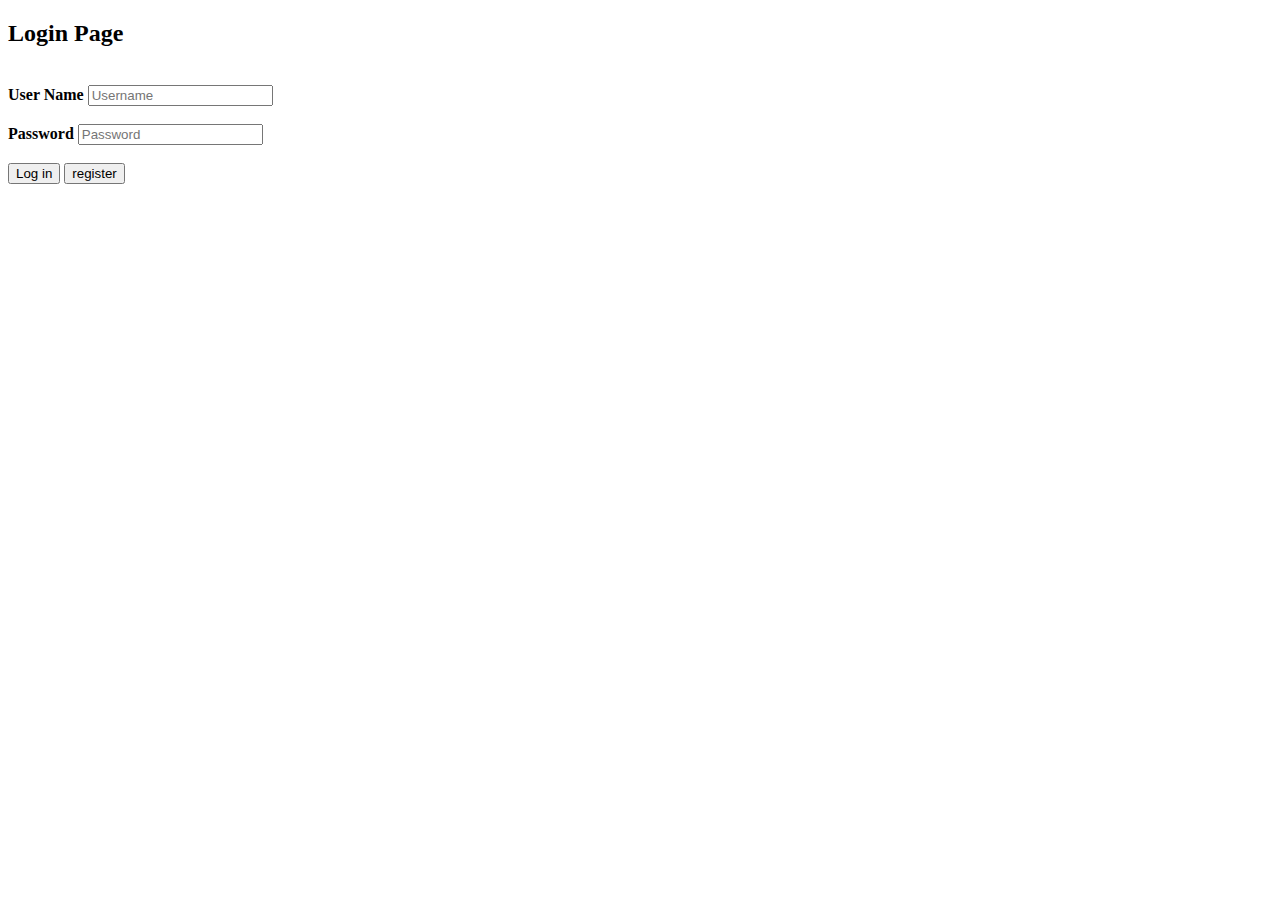
==== index.html @ 093af8d5 "Working login" ====
<!DOCTYPE html>
<html lang="en" dir="ltr">
  <head>
    <script type="text/javascript" src="assets/js/login.js"></script>
    <link rel="stylesheet" type="text/css" href="assets/css/style.css"/>
    <meta charset="utf-8">
    <title></title>
  </head>
  <body>
    <h2>Login Page</h2><br>
    <div class="login">
    <form id="login" method="get" action="login.php">
        <label><b>User Name
        </b>
        </label>
        <input type="text" name="User" id="Uname" placeholder="Username">
        <br><br>
        <label><b>Password
        </b>
        </label>
        <input type="Password" name="Password" id="Pass" placeholder="Password">
        <br><br>
        <button type="button" id="loginButton" class="buttons" onclick="doLogin();"> Log in </button>
        <button type="button" id="reg" class="buttons" onclick="doRegister();"> register </button>
      	<span id="loginResult"></span>
        <br><br>
        <br><br>
    </form>
</div>
  </body>
</html>
---- assets/css/style.css ----
/*-----------------------------------------------------------------------------------
    Template Name: (Name of the page)
    Version: 1.0
    Note: This is Main Style Css File.
-----------------------------------------------------------------------------------
	CSS INDEX
	===================
    01. Common
    02. Header
    02. Banner Sider
    02. Sidebar
    02. 404 Pages
    02. Contact
    02. Footer
-----------------------------------------------------------------------------------*/
/*=======  COMMON CSS  =======*/
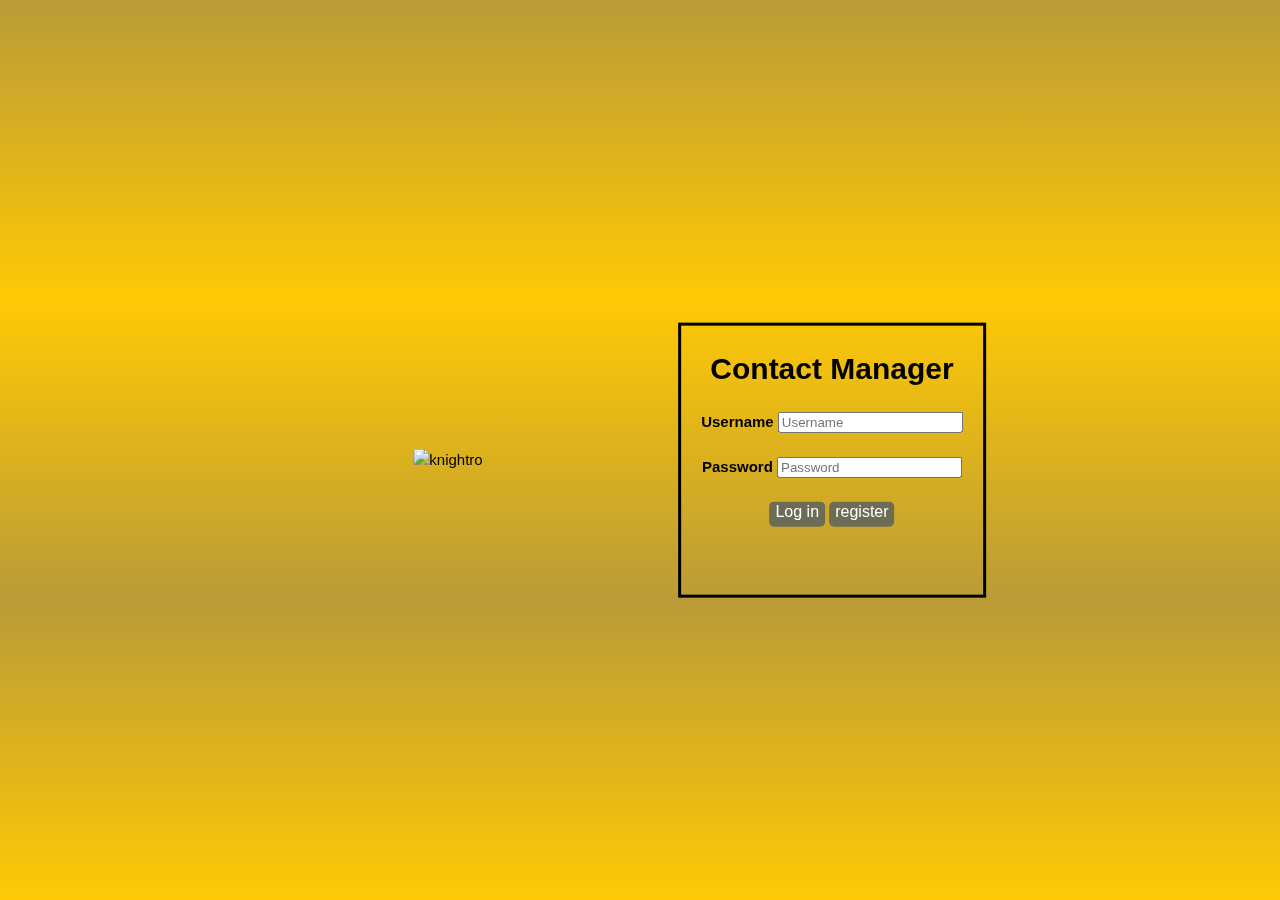
==== commit 11294078: "Edited login page html & css" ====
--- a/index.html
+++ b/index.html
@@ -1,31 +1,53 @@
 <!DOCTYPE html>
 <html lang="en" dir="ltr">
-  <head>
-    <script type="text/javascript" src="assets/js/login.js"></script>
-    <link rel="stylesheet" type="text/css" href="assets/css/style.css"/>
-    <meta charset="utf-8">
-    <title></title>
-  </head>
-  <body>
-    <h2>Login Page</h2><br>
-    <div class="login">
-    <form id="login" method="get" action="login.php">
-        <label><b>User Name
-        </b>
-        </label>
-        <input type="text" name="User" id="Uname" placeholder="Username">
-        <br><br>
-        <label><b>Password
-        </b>
-        </label>
-        <input type="Password" name="Password" id="Pass" placeholder="Password">
-        <br><br>
-        <button type="button" id="loginButton" class="buttons" onclick="doLogin();"> Log in </button>
-        <button type="button" id="reg" class="buttons" onclick="doRegister();"> register </button>
-      	<span id="loginResult"></span>
-        <br><br>
-        <br><br>
-    </form>
-</div>
-  </body>
+
+<head>
+  <script type="text/javascript" src="assets/js/login.js"></script>
+  <link rel="stylesheet" type="text/css" href="assets/css/style.css" />
+  <meta charset="utf-8">
+  <title>COP4331 Grp15 Login</title>
+  <link rel="icon" type="image/x-icon" href="assets/img/favicon.ico">
+</head>
+
+<body>
+  <header class="intro">
+  </header>
+
+
+  <div class="split left">
+    <div class="centered">
+      <img src="assets/img/knightro.png" alt="knightro" width="400" height="400">
+    </div>
+  </div>
+
+  <div class="split right">
+    <div class="centered">
+      <div class="login">
+        <form id="login" method="get" action="login.php">
+
+          <h1>Contact Manager</h1>
+
+          <label><b>Username</b></label>
+          <input type="text" name="User" id="Uname" placeholder="Username">
+
+          <br><br>
+
+          <label><b>Password</b></label>
+          <input type="Password" name="Password" id="Pass" placeholder="Password">
+
+          <br><br>
+
+          <button type="button" id="loginButton" class="buttons" onclick="doLogin();"> Log in </button>
+          <button type="button" id="reg" class="buttons" onclick="doRegister();"> register </button>
+          <span id="loginResult"></span>
+          <br><br>
+          <br><br>
+
+        </form>
+      </div>
+    </div>
+  </div>
+
+</body>
+
 </html>
--- a/assets/css/style.css
+++ b/assets/css/style.css
@@ -13,4 +13,84 @@
     02. Contact
     02. Footer
 -----------------------------------------------------------------------------------*/
-/*=======  COMMON CSS  =======*/+/*=======  COMMON CSS  =======*/
+body{
+  font-family: Arial, Helvetica, sans-serif;
+  font-size:15px;
+  line-height: 1.5;
+  padding:0;
+  margin:0;
+  background-color: #C7B519;
+  color: black;
+}
+
+.intro{
+  height: 100vh;
+  background-image: linear-gradient(#BA9B37,#FFC904,#BA9B37,#FFC904);
+}
+
+.split{
+  height: 100%;
+  width: 50%;
+  position: fixed;
+  z-index: 1;
+  top: 0;
+  overflow-x: hidden;
+  padding-top: 20px;
+}
+
+.left{
+  left: 10%;
+}
+
+.right{
+  right: 10%;
+}
+
+.centered{
+  position: absolute;
+  top: 50%;
+  left: 50%;
+  transform: translate(-50%, -50%);
+  text-align: center;
+}
+
+.login{
+  padding-left: 20px;
+  padding-right: 20px;
+  border-style: solid;
+}
+
+.buttons{
+  display: inline-flex;
+  background-color: #6D6D56;
+  color: white;
+  border: none;
+  outline: none;
+  height: 25px;
+  border-radius: 5px;
+  overflow: hidden;
+  font-family: 'Open Sans', sans-serif;
+  font-size: 16px;
+  font-weight: 500;
+  cursor: pointer;
+}
+
+.buttons:hover{
+  background-color: #5B5B48;
+}
+
+.buttons:active{
+  background-color: #36362B;
+}
+
+.button__text, .button__icon{
+  display: inline-flex;
+  align-items: center;
+  padding: 0 12px;
+  height: 100%;
+}
+
+.button__icon{
+  font-size: 1.5em;
+}
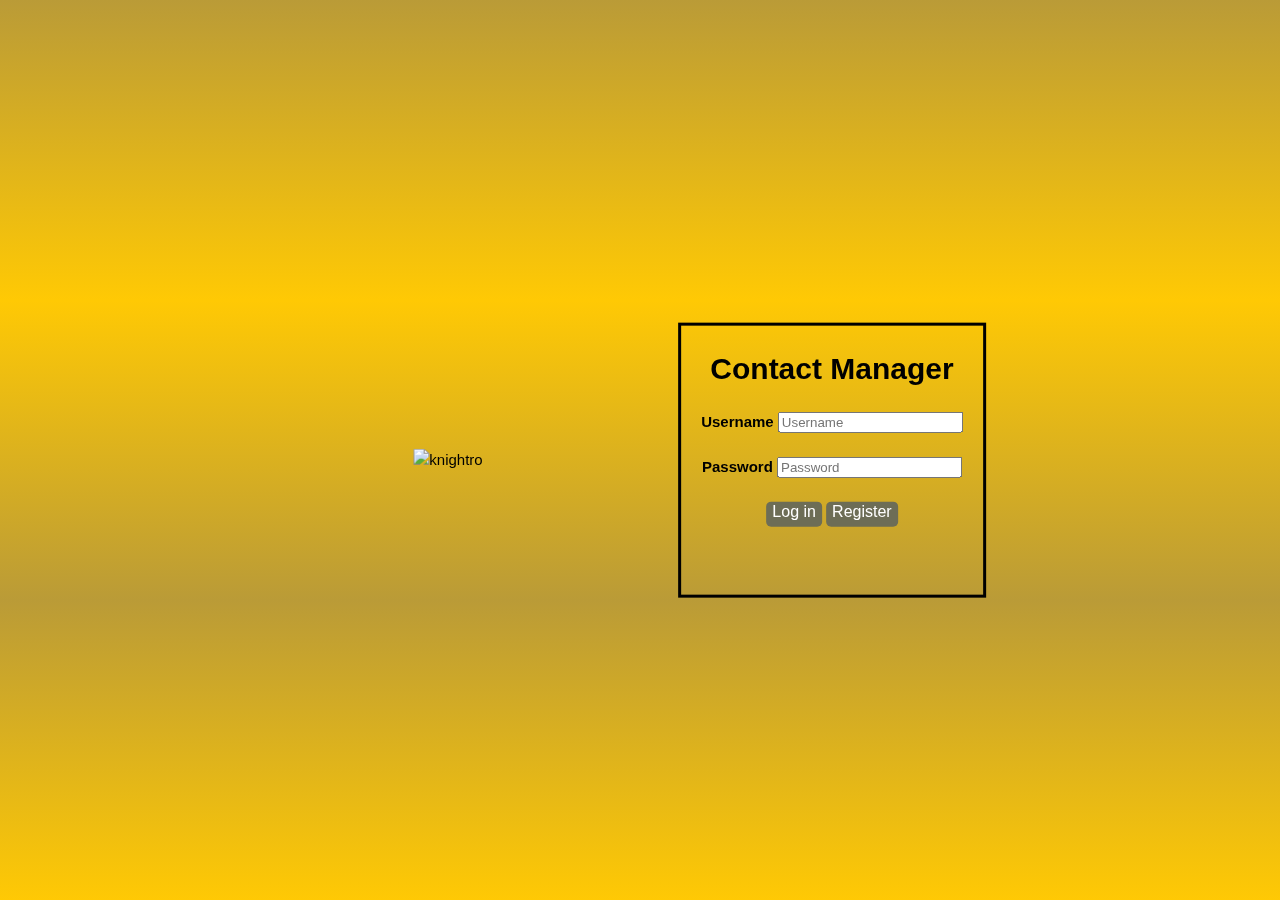
==== commit 97cde3bc: "CSS UPDATE" ====
--- a/index.html
+++ b/index.html
@@ -38,7 +38,7 @@
           <br><br>
 
           <button type="button" id="loginButton" class="buttons" onclick="doLogin();"> Log in </button>
-          <button type="button" id="reg" class="buttons" onclick="doRegister();"> register </button>
+          <button type="button" id="reg" class="buttons" onclick="location.href = 'register.html';"> Register </button>
           <span id="loginResult"></span>
           <br><br>
           <br><br>
--- a/assets/css/style.css
+++ b/assets/css/style.css
@@ -61,6 +61,12 @@
   border-style: solid;
 }
 
+.register{
+  padding-left: 20px;
+  padding-right: 20px;
+  border-style: solid;
+}
+
 .buttons{
   display: inline-flex;
   background-color: #6D6D56;
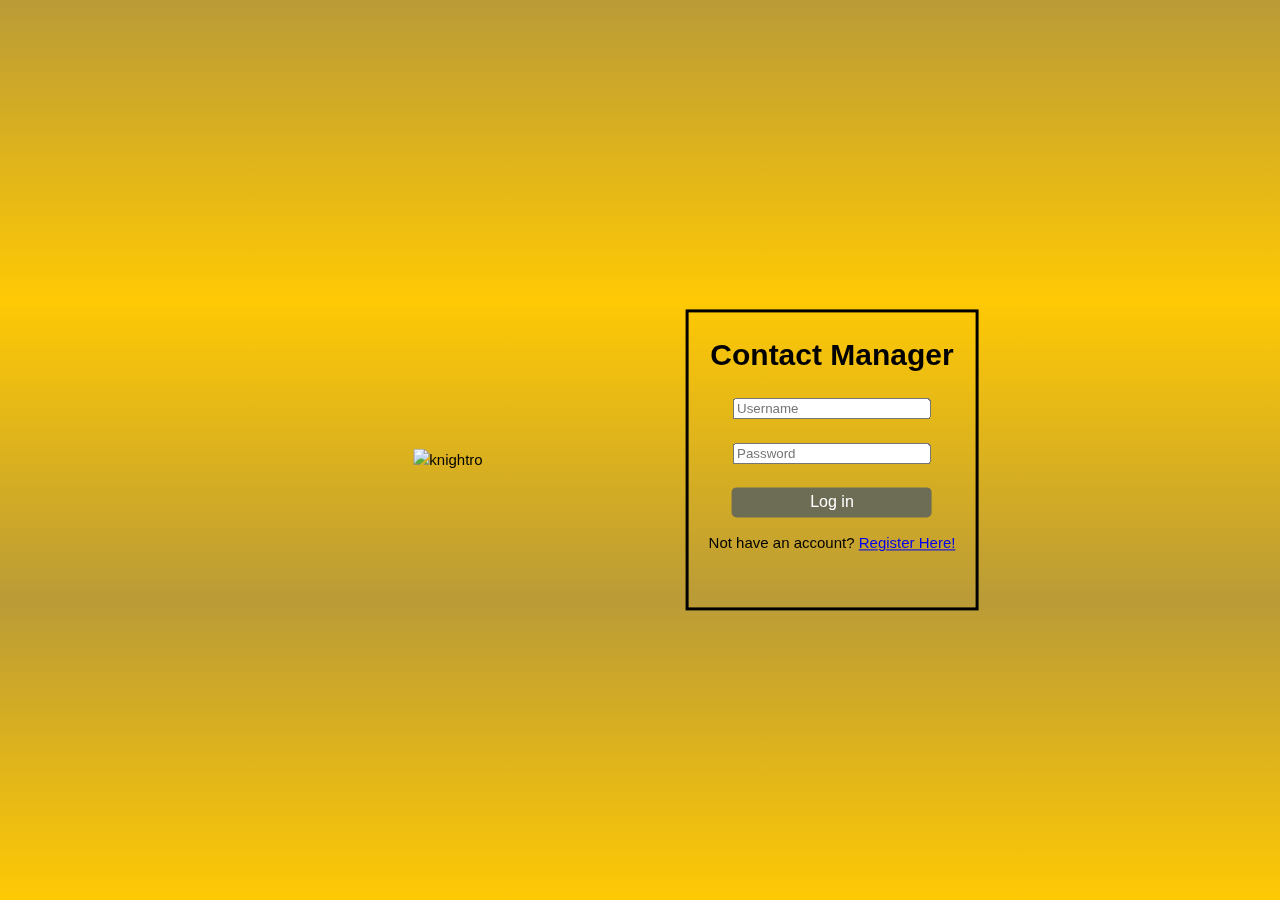
==== commit 1dfe53eb: "updated css for login and tweaked register" ====
--- a/index.html
+++ b/index.html
@@ -27,21 +27,21 @@
 
           <h1>Contact Manager</h1>
 
-          <label><b>Username</b></label>
+          <!--<label><b>Username:</b></label>-->
           <input type="text" name="User" id="Uname" placeholder="Username">
 
           <br><br>
 
-          <label><b>Password</b></label>
+          <!--<label><b>Password:</b></label>-->
           <input type="Password" name="Password" id="Pass" placeholder="Password">
 
           <br><br>
 
           <button type="button" id="loginButton" class="buttons" onclick="doLogin();"> Log in </button>
-          <button type="button" id="reg" class="buttons" onclick="location.href = 'register.html';"> Register </button>
+          <br>
+          <p>Not have an account? <a href='register.html'>Register Here!</a><p>
           <span id="loginResult"></span>
-          <br><br>
-          <br><br>
+          <br>
 
         </form>
       </div>
--- a/assets/css/style.css
+++ b/assets/css/style.css
@@ -59,6 +59,18 @@
   padding-left: 20px;
   padding-right: 20px;
   border-style: solid;
+  text-align: center;
+}
+.login h1{
+  
+}
+.login input{
+  width: 190px;
+}
+.login button{
+  width: 200px;
+  height: 30px;
+  text-align: center;
 }
 
 .register{
@@ -68,7 +80,6 @@
 }
 
 .buttons{
-  display: inline-flex;
   background-color: #6D6D56;
   color: white;
   border: none;
@@ -89,14 +100,3 @@
 .buttons:active{
   background-color: #36362B;
 }
-
-.button__text, .button__icon{
-  display: inline-flex;
-  align-items: center;
-  padding: 0 12px;
-  height: 100%;
-}
-
-.button__icon{
-  font-size: 1.5em;
-}
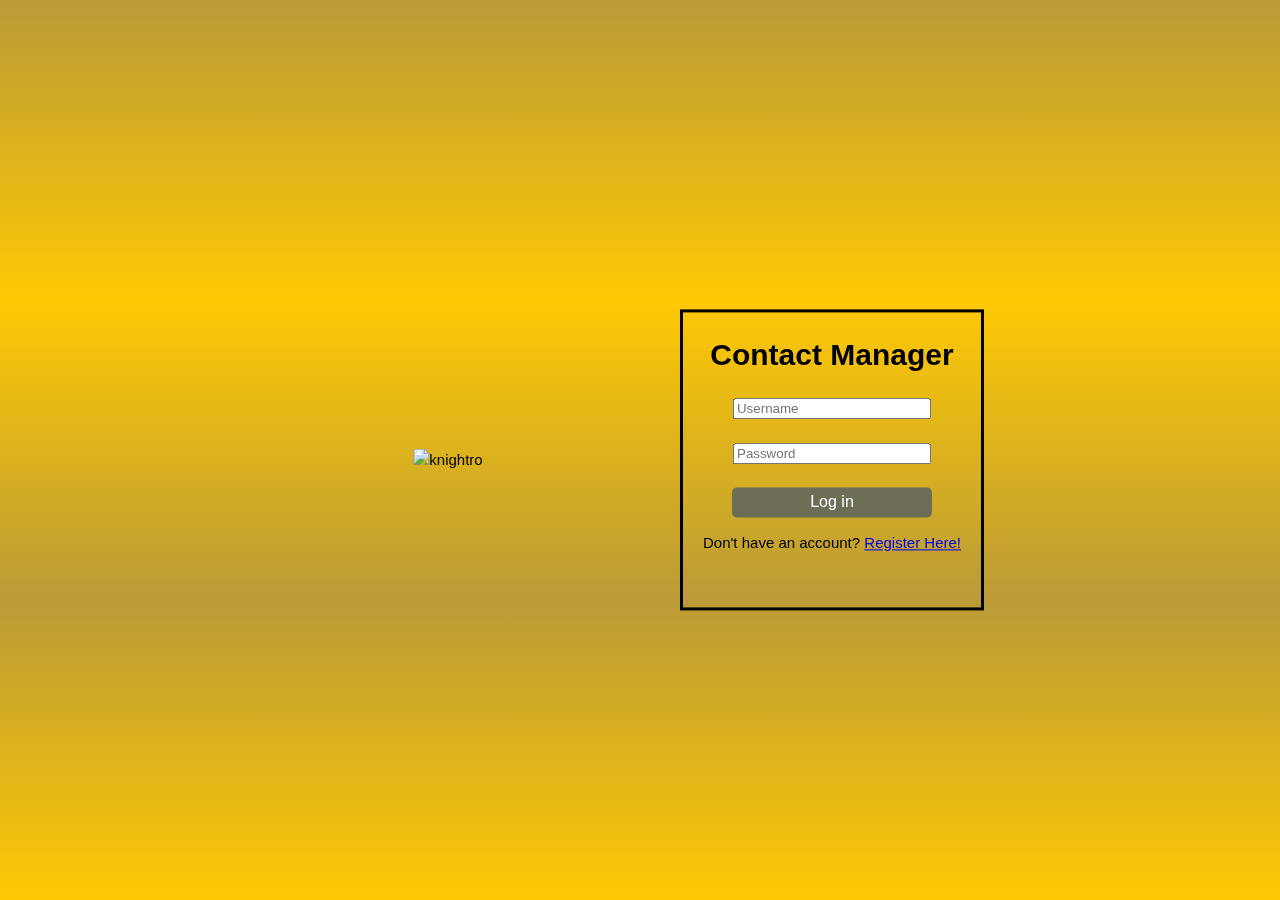
==== commit 829585ad: "Changed register link text and added redirect call after new user" ====
--- a/index.html
+++ b/index.html
@@ -39,7 +39,7 @@
 
           <button type="button" id="loginButton" class="buttons" onclick="doLogin();"> Log in </button>
           <br>
-          <p>Not have an account? <a href='register.html'>Register Here!</a><p>
+          <p>Don't have an account? <a href='register.html'>Register Here!</a><p>
           <span id="loginResult"></span>
           <br>
 
